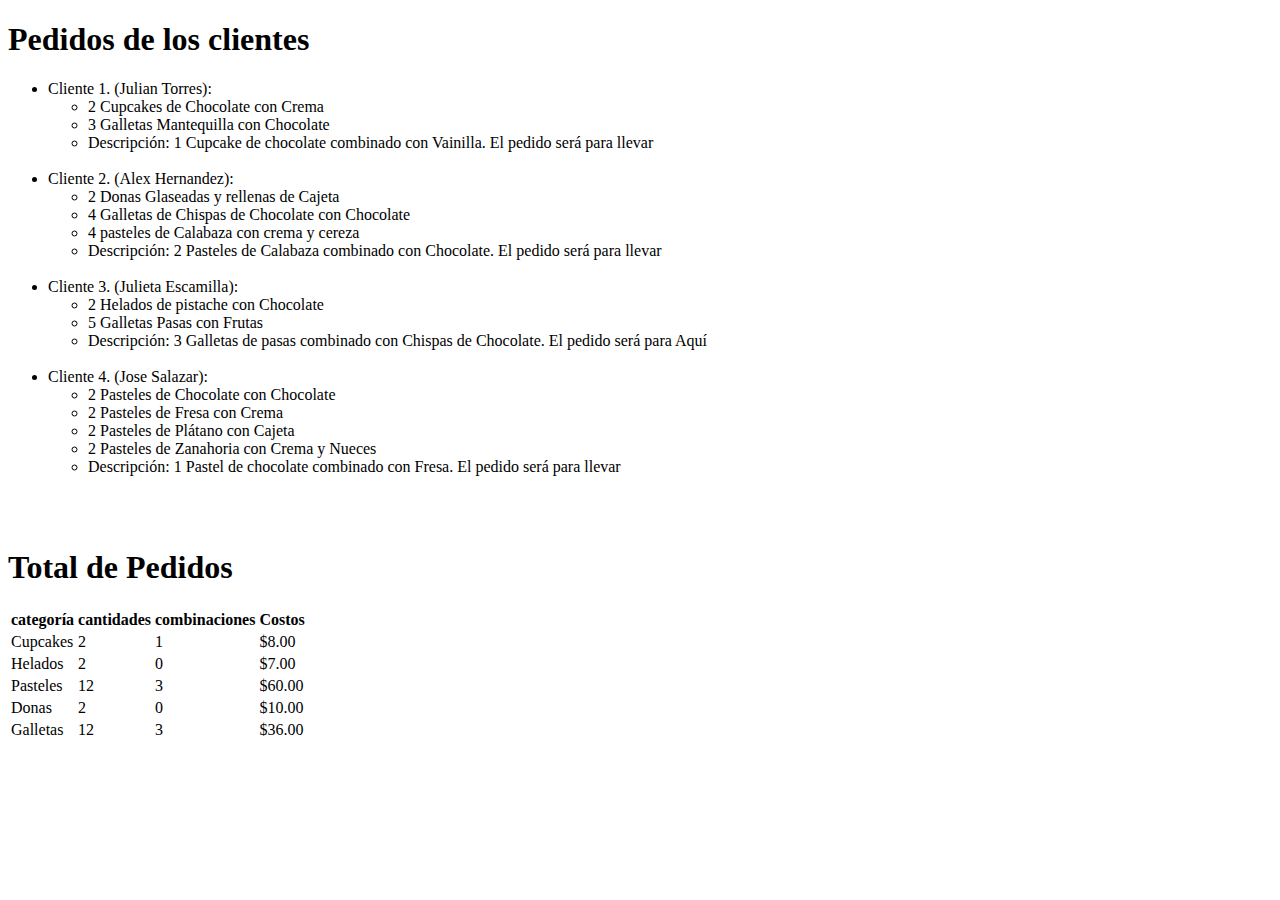
==== 02 - HTML/pedidos.html @ 2ceee9df "Add files via upload" ====
<!DOCTYPE html>
<html lang="en">
<head>
    <meta charset="UTF-8">
    <meta http-equiv="X-UA-Compatible" content="IE=edge">
    <meta name="viewport" content="width=device-width, initial-scale=1.0">
    <title>Pedidos</title>
</head>
<body>
    <!--Aqui hicimos una lista de los clientes que van haciendo los pedidos y sus especificaciones para realizar pedido-->
    <h1>Pedidos de los clientes</h1>
    <ul>
        <li>Cliente 1. (Julian Torres):
            <ul>
                <li>2 Cupcakes de Chocolate con Crema</li>
                <li>3 Galletas Mantequilla con Chocolate</li>
                <li>Descripción: 1 Cupcake de chocolate combinado con Vainilla. El pedido será para llevar</li><br>
            </ul>
        </li>
        <li>Cliente 2. (Alex Hernandez):
            <ul>
                <li>2 Donas Glaseadas y rellenas de Cajeta</li>
                <li>4 Galletas de Chispas de Chocolate con Chocolate</li>
                <li>4 pasteles de Calabaza con crema y cereza</li>
                <li>Descripción: 2 Pasteles de Calabaza combinado con Chocolate. El pedido será para llevar</li><br>
            </ul>
        </li>
        <li>Cliente 3. (Julieta Escamilla):
            <ul>
                <li>2 Helados de pistache con Chocolate</li>
                <li>5 Galletas Pasas con Frutas</li>
                <li>Descripción: 3 Galletas de pasas combinado con Chispas de Chocolate. El pedido será para Aquí</li><br>
            </ul>
        </li>
        <li>Cliente 4. (Jose Salazar):
            <ul>
                <li>2 Pasteles de Chocolate con Chocolate</li>
                <li>2 Pasteles de Fresa con Crema</li>
                <li>2 Pasteles de Plátano con Cajeta</li>
                <li>2 Pasteles de Zanahoria con Crema y Nueces</li>
                <li>Descripción: 1 Pastel de chocolate combinado con Fresa. El pedido será para llevar</li><br>
            </ul>
        </li>
    </ul>
    <br>

    <!--Aqui hicimos una tabla para organizar los pedidos y ayudar al pastelero con las ordenes-->
    <h1>Total de Pedidos</h1>
    <table>
        <tr>
            <th>categoría</th>
            <th>cantidades</th>
            <th>combinaciones</th>
            <th>Costos</th>
        </tr>
        <tr>
            <td>Cupcakes</td>
            <td>2</td>
            <td>1</td>
            <td>$8.00</td>
        </tr>
        <tr>
            <td>Helados</td>
            <td>2</td>
            <td>0</td>
            <td>$7.00</td>    
        </tr>
        <tr>
            <td>Pasteles</td>
            <td>12</td>
            <td>3</td>
            <td>$60.00</td>          
        </tr>
        <tr>
            <td>Donas</td>
            <td>2</td>
            <td>0</td>
            <td>$10.00</td>
        </tr>
        <tr>
            <td>Galletas</td>
            <td>12</td>
            <td>3</td>
            <td>$36.00</td>
        </tr>
    
</body>
</html>
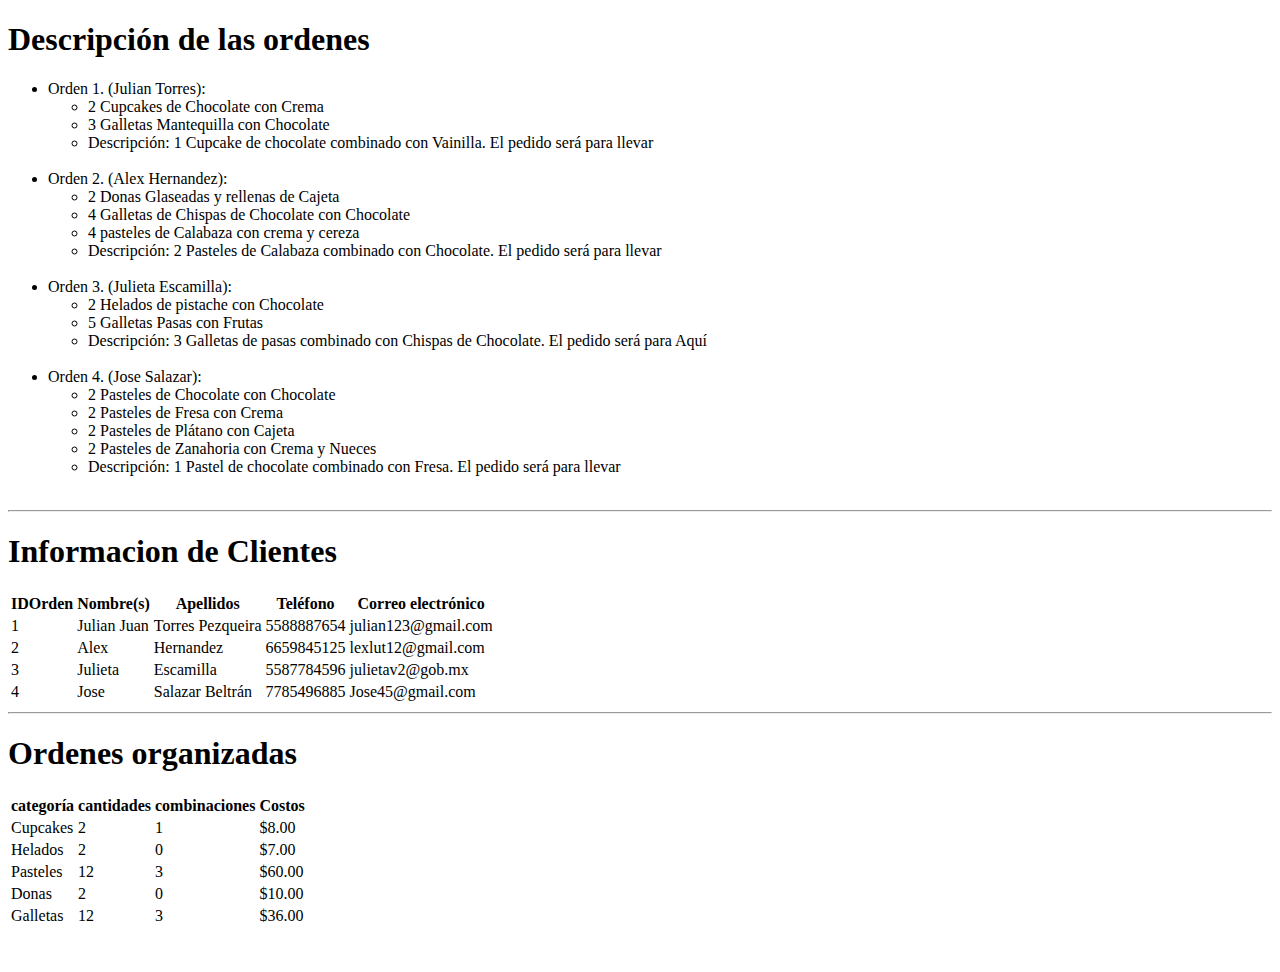
==== commit 113f9eb2: "Update pedidos.html" ====
--- a/02 - HTML/pedidos.html
+++ b/02 - HTML/pedidos.html
@@ -7,17 +7,18 @@
     <title>Pedidos</title>
 </head>
 <body>
+    
     <!--Aqui hicimos una lista de los clientes que van haciendo los pedidos y sus especificaciones para realizar pedido-->
-    <h1>Pedidos de los clientes</h1>
+    <h1>Descripción de las ordenes</h1>
     <ul>
-        <li>Cliente 1. (Julian Torres):
+        <li>Orden 1. (Julian Torres):
             <ul>
                 <li>2 Cupcakes de Chocolate con Crema</li>
                 <li>3 Galletas Mantequilla con Chocolate</li>
                 <li>Descripción: 1 Cupcake de chocolate combinado con Vainilla. El pedido será para llevar</li><br>
             </ul>
         </li>
-        <li>Cliente 2. (Alex Hernandez):
+        <li>Orden 2. (Alex Hernandez):
             <ul>
                 <li>2 Donas Glaseadas y rellenas de Cajeta</li>
                 <li>4 Galletas de Chispas de Chocolate con Chocolate</li>
@@ -25,14 +26,14 @@
                 <li>Descripción: 2 Pasteles de Calabaza combinado con Chocolate. El pedido será para llevar</li><br>
             </ul>
         </li>
-        <li>Cliente 3. (Julieta Escamilla):
+        <li>Orden 3. (Julieta Escamilla):
             <ul>
                 <li>2 Helados de pistache con Chocolate</li>
                 <li>5 Galletas Pasas con Frutas</li>
                 <li>Descripción: 3 Galletas de pasas combinado con Chispas de Chocolate. El pedido será para Aquí</li><br>
             </ul>
         </li>
-        <li>Cliente 4. (Jose Salazar):
+        <li>Orden 4. (Jose Salazar):
             <ul>
                 <li>2 Pasteles de Chocolate con Chocolate</li>
                 <li>2 Pasteles de Fresa con Crema</li>
@@ -42,10 +43,51 @@
             </ul>
         </li>
     </ul>
-    <br>
+    <hr>
+
+    <!--Aqui hicimos una tabla para organizar la informacion de los clientes y las ordenes-->
+    <h1>Informacion de Clientes</h1>
+    <table>
+        <tr>
+            <th>IDOrden</th>
+            <th>Nombre(s)</th>
+            <th>Apellidos</th>
+            <th>Teléfono</th>
+            <th>Correo electrónico</th>
+        </tr>
+        <tr>
+            <td>1</td>
+            <td>Julian Juan</td>
+            <td>Torres Pezqueira</td>
+            <td>5588887654</td>
+            <td>julian123@gmail.com</td>
+        </tr>
+        <tr>
+            <td>2</td>
+            <td>Alex</td>
+            <td>Hernandez</td>
+            <td>6659845125</td>
+            <td>lexlut12@gmail.com</td> 
+        </tr>
+        <tr>
+            <td>3</td>
+            <td>Julieta</td>
+            <td>Escamilla</td>
+            <td>5587784596</td>
+            <td>julietav2@gob.mx</td>         
+        </tr>
+        <tr>
+            <td>4</td>
+            <td>Jose</td>
+            <td>Salazar Beltrán</td>
+            <td>7785496885</td>
+            <td>Jose45@gmail.com</td>
+        </tr>
+    </table>
+    <hr>
 
     <!--Aqui hicimos una tabla para organizar los pedidos y ayudar al pastelero con las ordenes-->
-    <h1>Total de Pedidos</h1>
+    <h1>Ordenes organizadas</h1>
     <table>
         <tr>
             <th>categoría</th>
@@ -83,6 +125,7 @@
             <td>3</td>
             <td>$36.00</td>
         </tr>
-    
+    </table>
+    <br><br>
 </body>
-</html>+</html>
